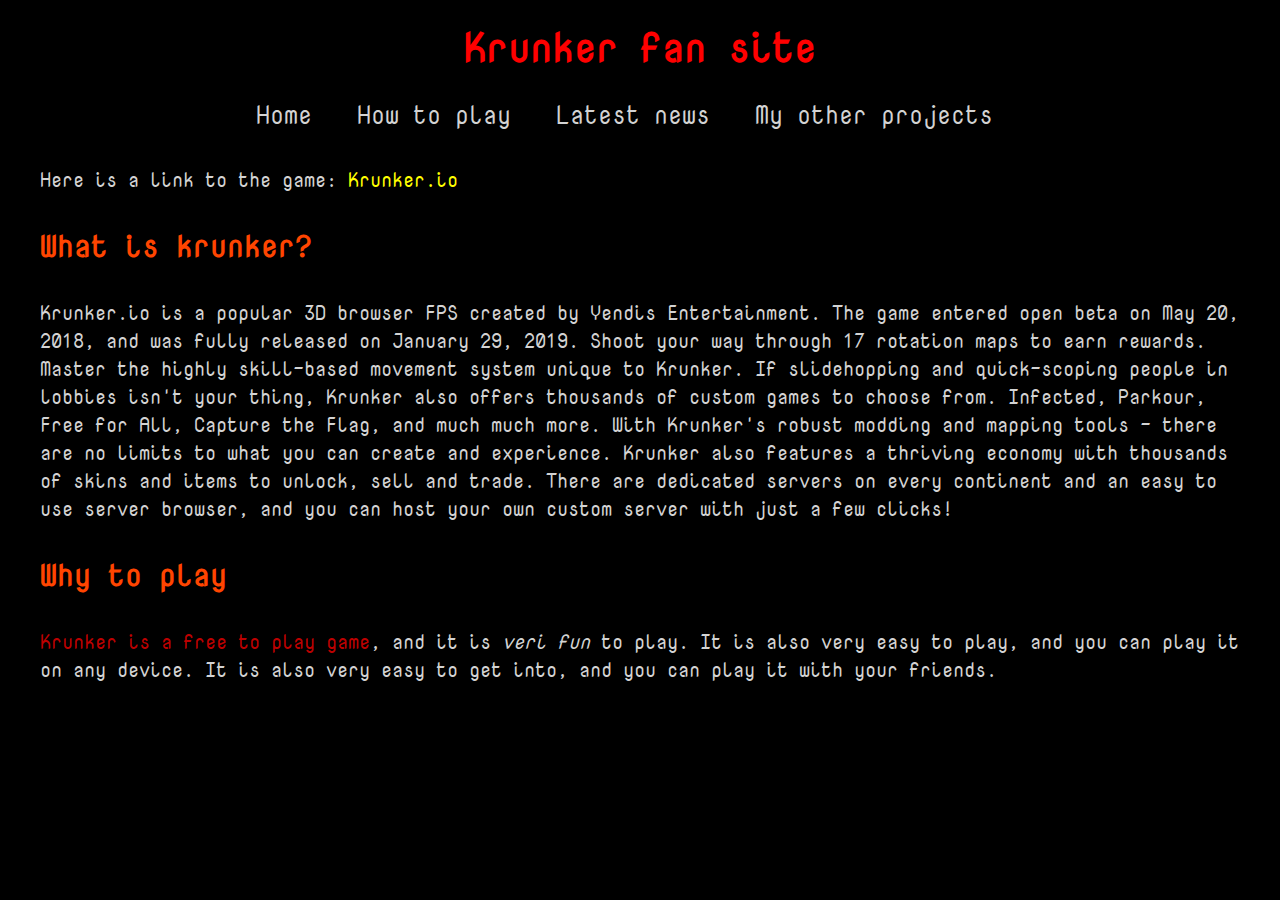
==== index.html @ adbe5027 "vf" ====
<!-- a complete HTML5 document -->
<html lang="en">

<head>
    <meta charset="utf-8">
    <meta http-equiv="X-UA-Compatible" content="IE=edge">
    <meta name="viewport" content="width=device-width, initial-scale=1.0">
    <title>Krunker.io</title>
    <link rel="stylesheet" href="index.css">

</head>

<body>
    <header>
        <h1 id = cim>Krunker fan site</h1>
        <div id="navbar">
            <a class="button" href="index.html">Home</a>
            <a class="button" href="howto.html">How to play</a>
            <a class="button" href="latest.html">Latest news</a>
            <a class="button" href="https://csecsoliver.github.io/hub/index.html">My other projects</a>
        </div>
    </header>
    <p>
        Here is a link to the game: <a href="https://krunker.io">Krunker.io</a><br>
        <!-- <img src="img/krunker.jpg" alt="krunker"> -->
    </p>
    <h2>What is krunker?</h2>
    <p>
        Krunker.io is a popular 3D browser FPS created by Yendis Entertainment.
        The game entered open beta on May 20, 2018, and was fully released on January 29, 2019.
        Shoot your way through 17 rotation maps to earn rewards. Master the highly skill-based movement system unique to
        Krunker.
        If slidehopping and quick-scoping people in lobbies isn't your thing, Krunker also offers thousands of custom
        games to choose from.
        Infected, Parkour, Free for All, Capture the Flag, and much much more. With Krunker's robust modding and mapping
        tools - there are no limits
        to what you can create and experience. Krunker also features a thriving economy with thousands of skins and
        items to unlock, sell and trade.
        There are dedicated servers on every continent and an easy to use server browser, and you can host your own
        custom server with just
        a few clicks!
    </p>
    <h2>Why to play</h2>
    <p class = "doboz">
    <span style="color:rgb(189, 0, 0) ;">Krunker is a free to play game</span>, and it is <span style="font-style: italic;">veri fun</span> to play. It is also very easy to play,
    and you can play it on any device.
    It is also very easy to get into, and you can play it with your friends.
    </p>

    

</body>

</html>
---- index.css ----
@import url('https://fonts.googleapis.com/css2?family=Nova+Mono&display=swap');
p {
    width: 90%;
    background-color: black;
    color: lightgray;
    border: 1px solid black;
    margin: 0 auto;
    padding: 20px 10px;
    width: 95%;
    /* text-align: justify; */
}
table{
    width: 90%;
    background-color: black;
    color: lightgray;
    border: 1px solid black;
    margin: 0 auto;
    padding: 0px 10px;
    width: 90%;
}
ol {
    padding: 20px 50px;
    width: 90%;
    background-color: black;
    color: lightgray;
    border: 1px solid black;
    margin: 0 auto;
    width: 90%;
} 


#cim {
    background-color: black;
    color: red;
    border: 1px solid black;
    padding: 10px;
    margin: 0 auto;
    width: 95%;
    text-align: center;
}
h2 {
    background-color: black;
    color: orangered;
    border: 1px solid black;
    padding: 10px;
    margin: 0 auto;
    width: 95%;
}
a {
    text-decoration: none;
    color: yellow;
}
a:hover {
    text-decoration: underline;
}
.button {
    color: lightgray;
    text-align: center;
    font-size: 25px;
    padding: 2px;
    margin: 0 30px 0 0;
    background-color: rgb(0, 0, 0);
    display: inline-block;
    position: relative;
    transition: 0.2s;
    text-decoration: underline black;
}

.button:hover {
    transition: 0.3s;
    text-decoration: underline solid red;
}    

#navbar{
    background-color: black;
    padding: 10px 10px;
    margin: 0 auto;
    text-align: center;
    width: 95%;
}
body{
    background-color:black;
    font-family: 'Nova Mono', monospace;
    font-size: 20px;
}
img {
    width: 25%;
}
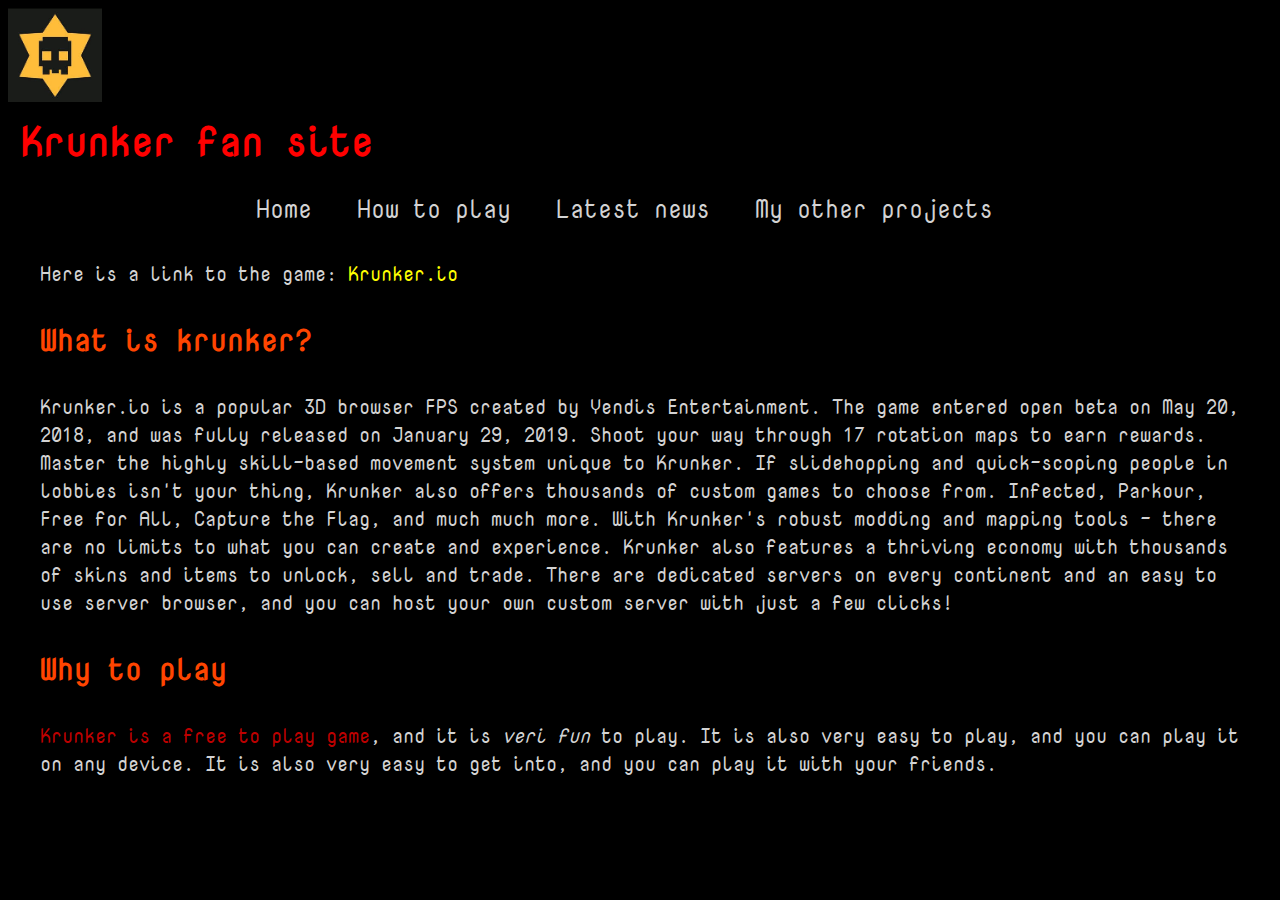
==== commit 225ae6cd: "Lyes" ====
--- a/index.html
+++ b/index.html
@@ -5,14 +5,18 @@
     <meta charset="utf-8">
     <meta http-equiv="X-UA-Compatible" content="IE=edge">
     <meta name="viewport" content="width=device-width, initial-scale=1.0">
-    <title>Krunker.io</title>
+    <title>Krunker.io </title>
     <link rel="stylesheet" href="index.css">
 
 </head>
 
 <body>
     <header>
-        <h1 id = cim>Krunker fan site</h1>
+        
+        <div id="title">
+            <img src="images/logo.jpg" alt="krunker logo">
+            <h1 id = cim>Krunker fan site</h1>
+        </div>
         <div id="navbar">
             <a class="button" href="index.html">Home</a>
             <a class="button" href="howto.html">How to play</a>
@@ -51,4 +55,4 @@
 
 </body>
 
-</html>+</html>
--- a/index.css
+++ b/index.css
@@ -85,4 +85,8 @@
 }
 img {
     width: 25%;
+}
+#title{
+    /* all content in one line */
+    display: inline-block;
 }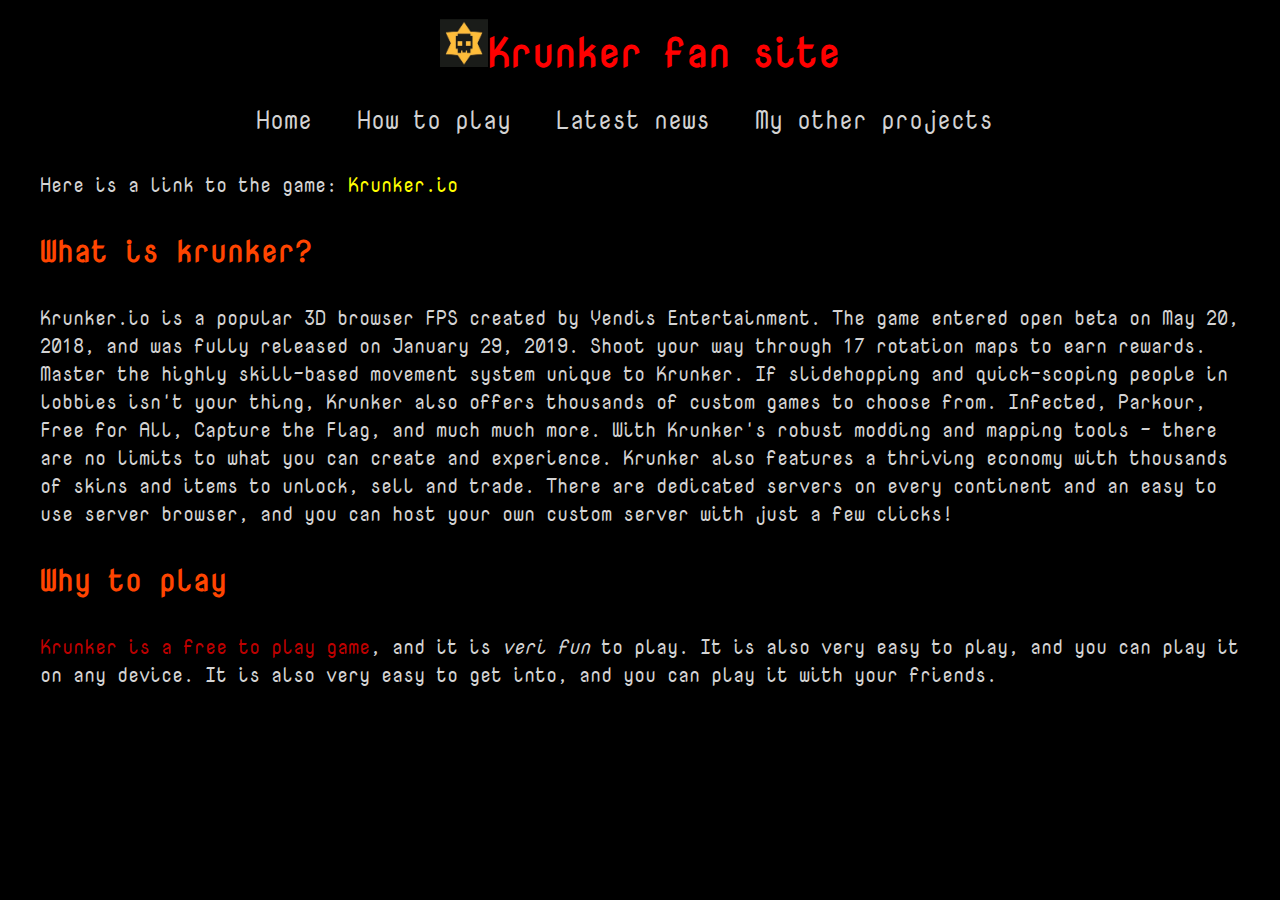
==== commit d40a85d7: "image (logo)" ====
--- a/index.html
+++ b/index.html
@@ -13,10 +13,7 @@
 <body>
     <header>
         
-        <div id="title">
-            <img src="images/logo.jpg" alt="krunker logo">
-            <h1 id = cim>Krunker fan site</h1>
-        </div>
+        <h1 id=cim><img src="./images/logo.jpg" alt="">Krunker fan site</h1>
         <div id="navbar">
             <a class="button" href="index.html">Home</a>
             <a class="button" href="howto.html">How to play</a>
--- a/index.css
+++ b/index.css
@@ -84,7 +84,8 @@
     font-size: 20px;
 }
 img {
-    width: 25%;
+    width: 4%;
+
 }
 #title{
     /* all content in one line */
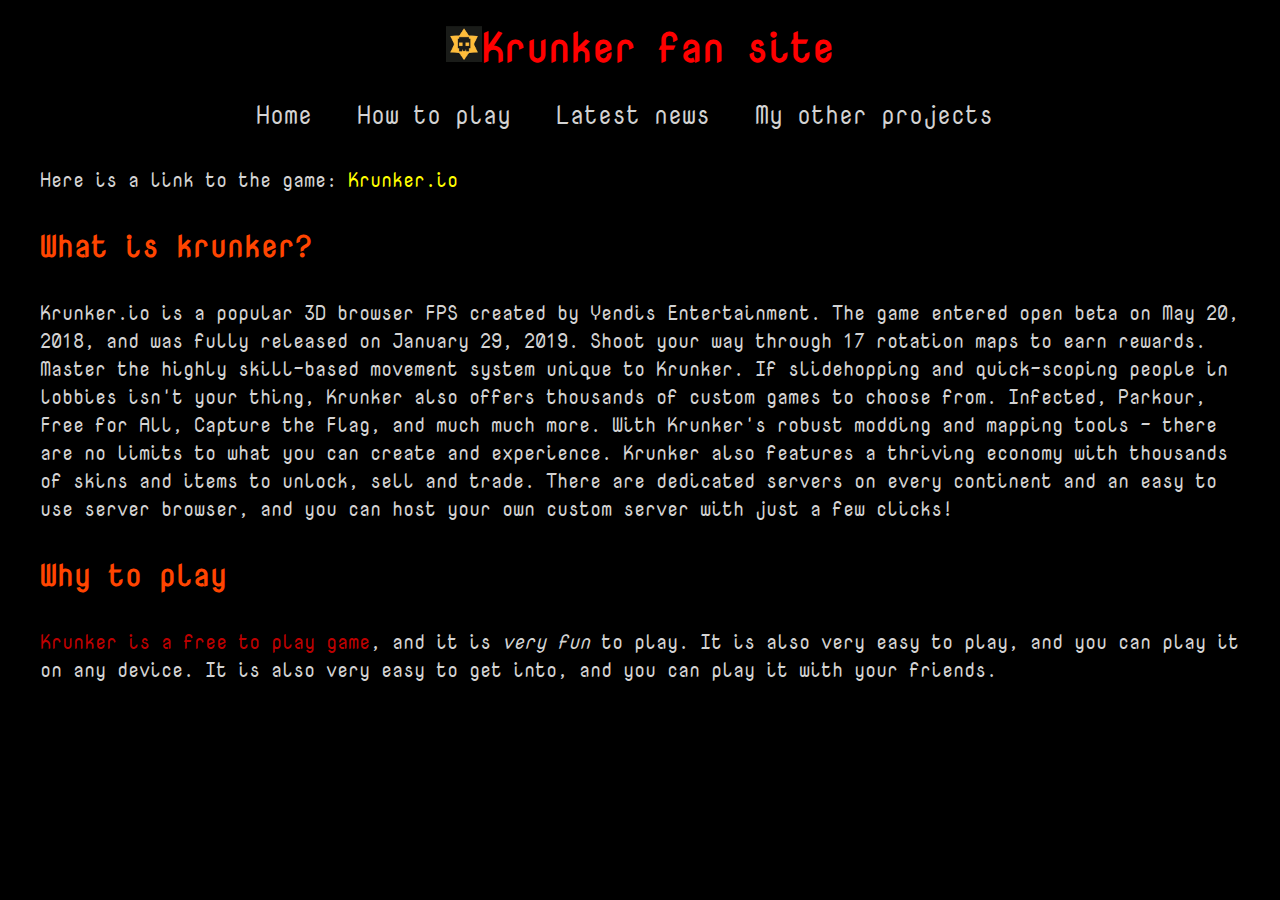
==== commit a91659a6: "logo fix" ====
--- a/index.html
+++ b/index.html
@@ -43,7 +43,7 @@
     </p>
     <h2>Why to play</h2>
     <p class = "doboz">
-    <span style="color:rgb(189, 0, 0) ;">Krunker is a free to play game</span>, and it is <span style="font-style: italic;">veri fun</span> to play. It is also very easy to play,
+    <span style="color:rgb(189, 0, 0) ;">Krunker is a free to play game</span>, and it is <span style="font-style: italic;">very fun</span> to play. It is also very easy to play,
     and you can play it on any device.
     It is also very easy to get into, and you can play it with your friends.
     </p>
--- a/index.css
+++ b/index.css
@@ -84,7 +84,7 @@
     font-size: 20px;
 }
 img {
-    width: 4%;
+    width:3%;
 
 }
 #title{
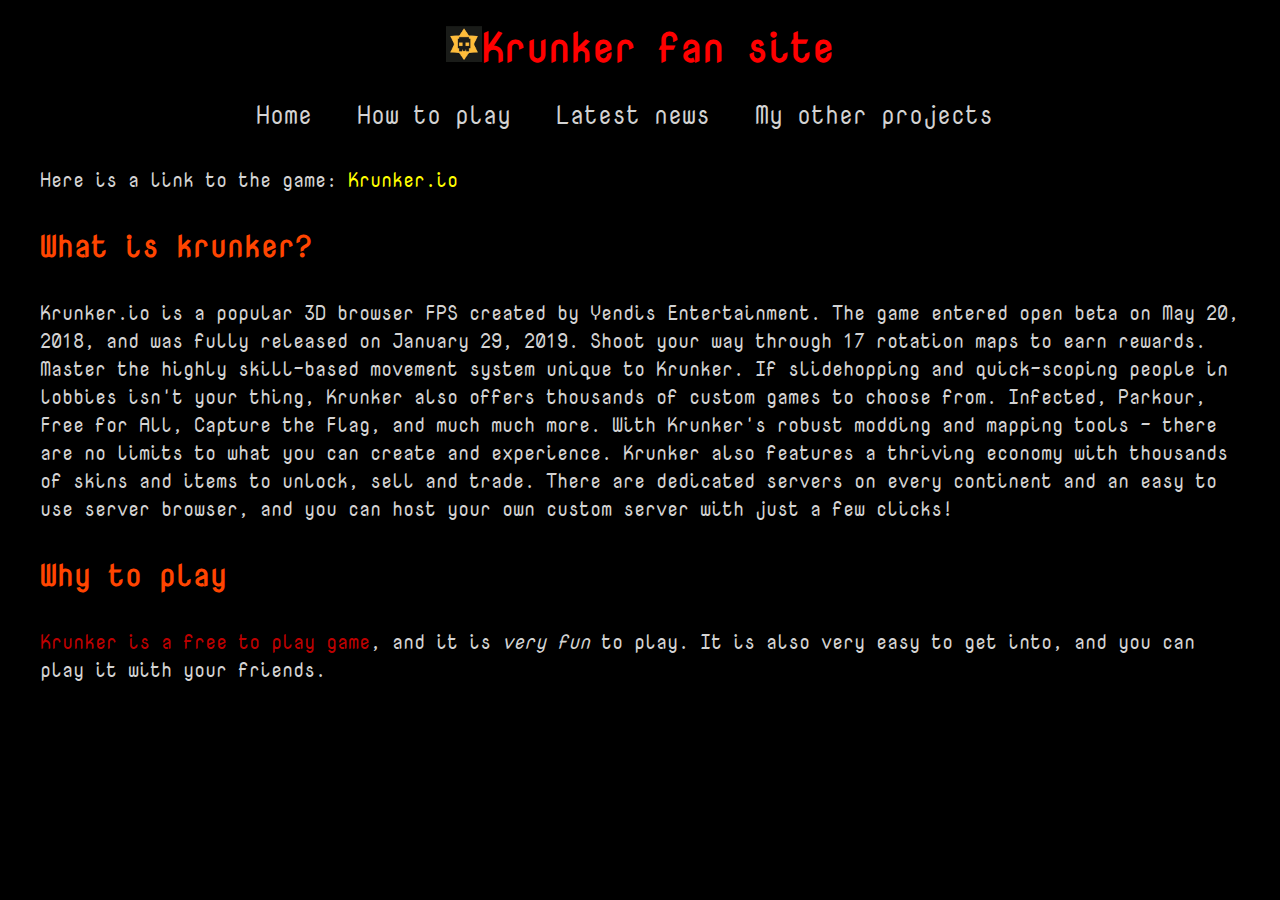
==== commit 36722243: "corrections and images" ====
--- a/index.html
+++ b/index.html
@@ -12,8 +12,7 @@
 
 <body>
     <header>
-        
-        <h1 id=cim><img src="./images/logo.jpg" alt="">Krunker fan site</h1>
+        <h1 id=cim><img id="logo" src="./images/logo.jpg" alt="">Krunker fan site</h1>
         <div id="navbar">
             <a class="button" href="index.html">Home</a>
             <a class="button" href="howto.html">How to play</a>
@@ -43,8 +42,7 @@
     </p>
     <h2>Why to play</h2>
     <p class = "doboz">
-    <span style="color:rgb(189, 0, 0) ;">Krunker is a free to play game</span>, and it is <span style="font-style: italic;">very fun</span> to play. It is also very easy to play,
-    and you can play it on any device.
+    <span style="color:rgb(189, 0, 0) ;">Krunker is a free to play game</span>, and it is <span style="font-style: italic;">very fun</span> to play. 
     It is also very easy to get into, and you can play it with your friends.
     </p>
 
--- a/index.css
+++ b/index.css
@@ -83,11 +83,19 @@
     font-family: 'Nova Mono', monospace;
     font-size: 20px;
 }
-img {
-    width:3%;
+#logo {
+    width: 36px;
 
 }
 #title{
-    /* all content in one line */
-    display: inline-block;
-}+    
+    display: inline-block; 
+}
+.left{
+    float: left;
+    width: 50%;
+}
+.right{
+    float: right;
+    width: 50%;
+}
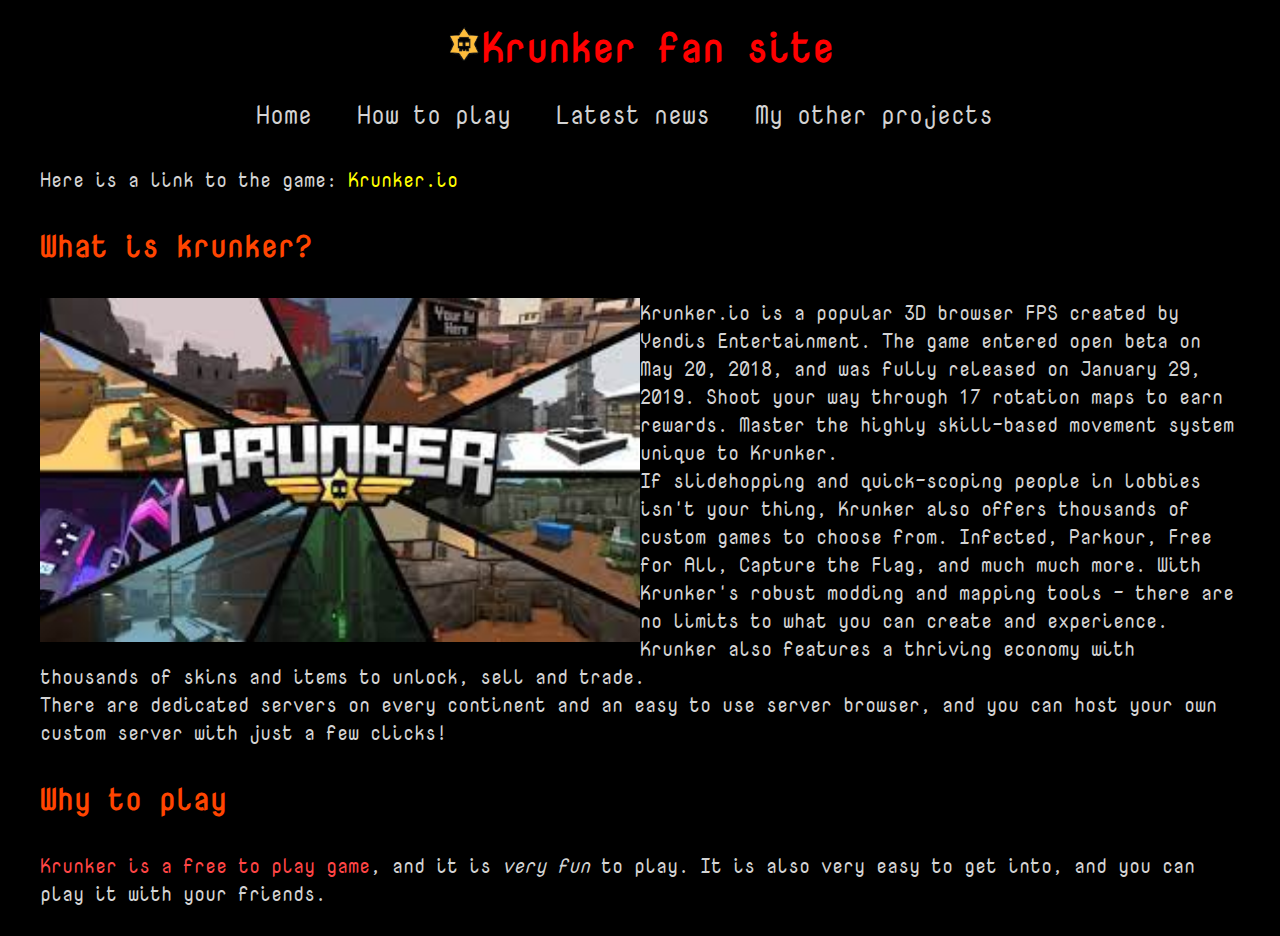
==== commit ccd166c7: "color fix" ====
--- a/index.html
+++ b/index.html
@@ -1,53 +1,54 @@
-<!-- a complete HTML5 document -->
-<html lang="en">
-
-<head>
-    <meta charset="utf-8">
-    <meta http-equiv="X-UA-Compatible" content="IE=edge">
-    <meta name="viewport" content="width=device-width, initial-scale=1.0">
-    <title>Krunker.io </title>
-    <link rel="stylesheet" href="index.css">
-
-</head>
-
-<body>
-    <header>
-        <h1 id=cim><img id="logo" src="./images/logo.jpg" alt="">Krunker fan site</h1>
-        <div id="navbar">
-            <a class="button" href="index.html">Home</a>
-            <a class="button" href="howto.html">How to play</a>
-            <a class="button" href="latest.html">Latest news</a>
-            <a class="button" href="https://csecsoliver.github.io/hub/index.html">My other projects</a>
-        </div>
-    </header>
-    <p>
-        Here is a link to the game: <a href="https://krunker.io">Krunker.io</a><br>
-        <!-- <img src="img/krunker.jpg" alt="krunker"> -->
-    </p>
-    <h2>What is krunker?</h2>
-    <p>
-        Krunker.io is a popular 3D browser FPS created by Yendis Entertainment.
-        The game entered open beta on May 20, 2018, and was fully released on January 29, 2019.
-        Shoot your way through 17 rotation maps to earn rewards. Master the highly skill-based movement system unique to
-        Krunker.
-        If slidehopping and quick-scoping people in lobbies isn't your thing, Krunker also offers thousands of custom
-        games to choose from.
-        Infected, Parkour, Free for All, Capture the Flag, and much much more. With Krunker's robust modding and mapping
-        tools - there are no limits
-        to what you can create and experience. Krunker also features a thriving economy with thousands of skins and
-        items to unlock, sell and trade.
-        There are dedicated servers on every continent and an easy to use server browser, and you can host your own
-        custom server with just
-        a few clicks!
-    </p>
-    <h2>Why to play</h2>
-    <p class = "doboz">
-    <span style="color:rgb(189, 0, 0) ;">Krunker is a free to play game</span>, and it is <span style="font-style: italic;">very fun</span> to play. 
-    It is also very easy to get into, and you can play it with your friends.
-    </p>
-
-    
-
-</body>
-
-</html>
+<!-- a complete HTML5 document -->
+<html lang="en">
+
+<head>
+    <meta charset="utf-8">
+    <meta http-equiv="X-UA-Compatible" content="IE=edge">
+    <meta name="viewport" content="width=device-width, initial-scale=1.0">
+    <title>Krunker.io fanpage</title>
+    <link rel="stylesheet" href="index.css">
+
+</head>
+
+<body>
+    <header>
+        <h1 id=cim><img id="logo" src="./images/logo2.jpg" alt="">Krunker fan site</h1>
+        <div id="navbar">
+            <a class="button" href="index.html">Home</a>
+            <a class="button" href="howto.html">How to play</a>
+            <a class="button" href="latest.html">Latest news</a>
+            <a class="button" href="https://csecsoliver.github.io/hub/index.html">My other projects</a>
+        </div>
+    </header>
+    <p>
+        Here is a link to the game: <a href="https://krunker.io">Krunker.io</a><br>
+    </p>
+    <h2>What is krunker?</h2>
+    <p>
+		<img class="left" id="banner" src="images/krunker.jpeg" alt="krunker banner">
+        Krunker.io is a popular 3D browser FPS created by Yendis Entertainment.
+        The game entered open beta on May 20, 2018, and was fully released on January 29, 2019.
+        Shoot your way through 17 rotation maps to earn rewards. Master the highly skill-based movement system unique to
+        Krunker.<br>
+        If slidehopping and quick-scoping people in lobbies isn't your thing, Krunker also offers thousands of custom
+        games to choose from.
+        Infected, Parkour, Free for All, Capture the Flag, and much much more. With Krunker's robust modding and mapping
+        tools - there are no limits
+        to what you can create and experience. Krunker also features a thriving economy with thousands of skins and
+        items to unlock, sell and trade.<br>
+        There are dedicated servers on every continent and an easy to use server browser, and you can host your own
+        custom server with just
+        a few clicks!
+    </p>
+    <h2>Why to play</h2>
+    <p class="doboz">
+        <span style="color:rgb(255, 70, 70) ;">Krunker is a free to play game</span>, and it is <span
+            style="font-style: italic;">very fun</span> to play.
+        It is also very easy to get into, and you can play it with your friends.
+    </p>
+
+
+
+</body>
+
+</html>